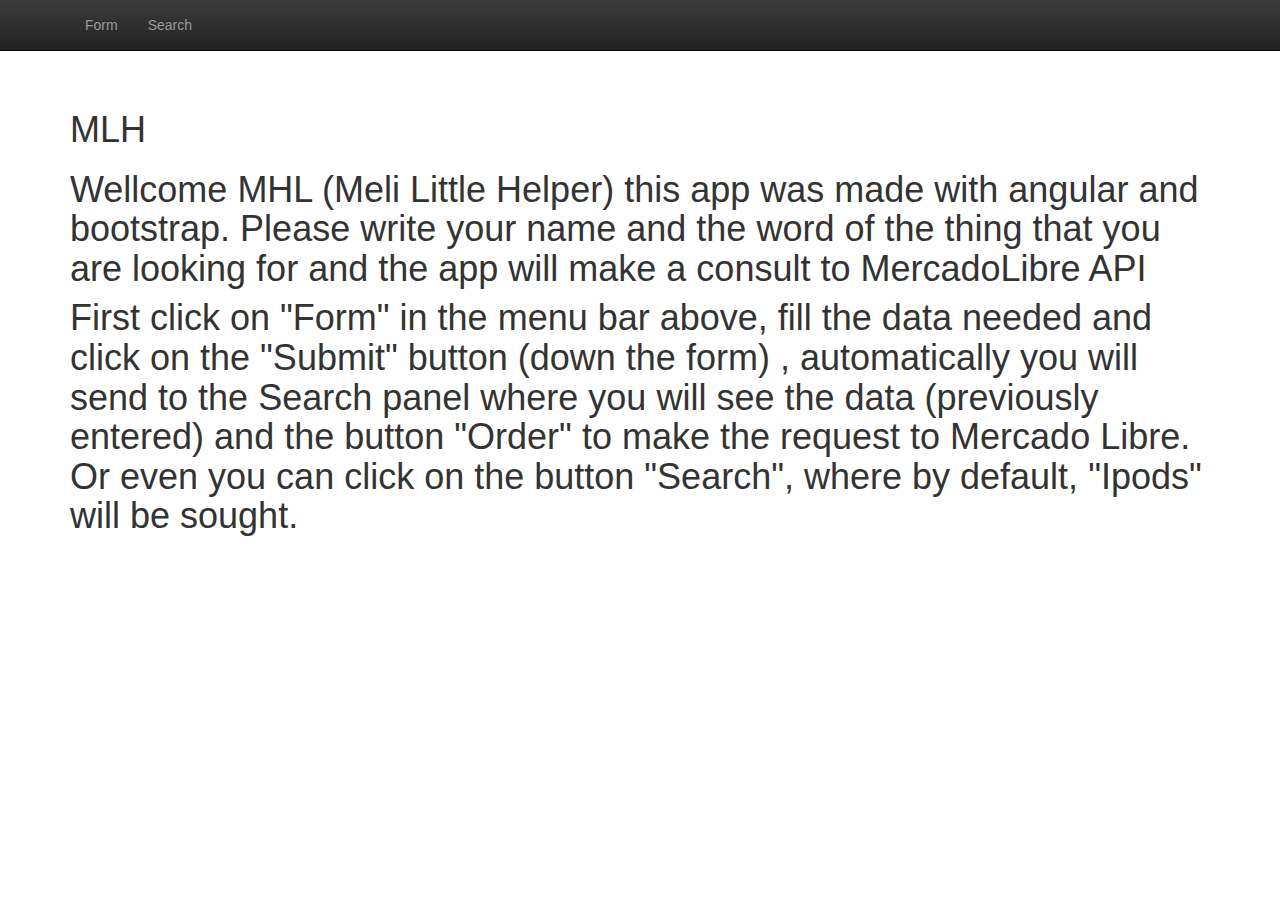
==== index.html @ f04401f2 "First commit of MeliLittleHelperAngularTp5" ====
<!DOCTYPE html>
<html lang="en" ng-app="Tp5AngularProj">

<head>
    <!--Angular - AngularUI-Router-->
    <script type="text/javascript" src="bower_components/angular/angular.js"></script>
    <script type="text/javascript" src="bower_components/angular-ui-router/release/angular-ui-router.js"></script>\
    <!--Bootstrap-->
    <script type="text/javascript" src="bower_components/jquery/dist/jquery.js"></script>
    <link rel="stylesheet" href="bower_components/bootstrap/dist/css/bootstrap.min.css">
    <link rel="stylesheet" href="bower_components/bootstrap/dist/css/bootstrap-theme.min.css">
    <script type="text/javascript" src="bower_components/bootstrap/dist/js/bootstrap.js"></script>
    <!--Custom-->
    <link rel="stylesheet" href="css/index.css">
    <meta charset="UTF-8">
    <title>Tp5-Angular</title>
    <script type="text/javascript" src="code/configs/Tp5AngularProjConfig.js"></script>
    <script type="text/javascript" src="code/controllers/IndexCtrl.js"></script>
    <script type="text/javascript" src="code/controllers/Section1Ctrl.js"></script>
    <script type="text/javascript" src="code/controllers/Section2Ctrl.js"></script>
</head>

<body ng-controller="IndexCtrl">
    <header>
        <nav class="navbar navbar-inverse navbar-fixed-top">
            <div class="container">
                <ul class="nav navbar-nav">
                    <li><a id="sect1" href="#" ng-click="sectionBtnClickHndl($event)">Form</a></li>
                    <li><a id="sect2" href="#" ng-click="sectionBtnClickHndl($event)">Search</a></li>
                </ul>
            </div>
        </nav>
    </header>
    <section class="container">
        <div class="starter-template viewContainer">
            <h1>MLH<h1>
            <p>Wellcome MHL (Meli Little Helper) this app was made with angular and bootstrap. 
			Please write your name and the word of the thing that you are looking for and the app will 
			make a consult to MercadoLibre API</p>
			<p>First click on "Form" in the menu bar above, fill the data needed and click on the "Submit" button (down the form) , automatically you will send to the Search panel where you will see the data (previously entered) and the button "Order" to make the request to Mercado Libre. Or even you can click on the button "Search", where by default, "Ipods" will be sought.</p>
            <div class="viewCont" ui-view>
            	
            </div>
    	</div>
    </section>
</body>

</html>
---- css/index.css ----
.viewContainer{
	margin-top: 90px;
	
}

.viewCont{
	
}

.liDraft{
	color: white;
}
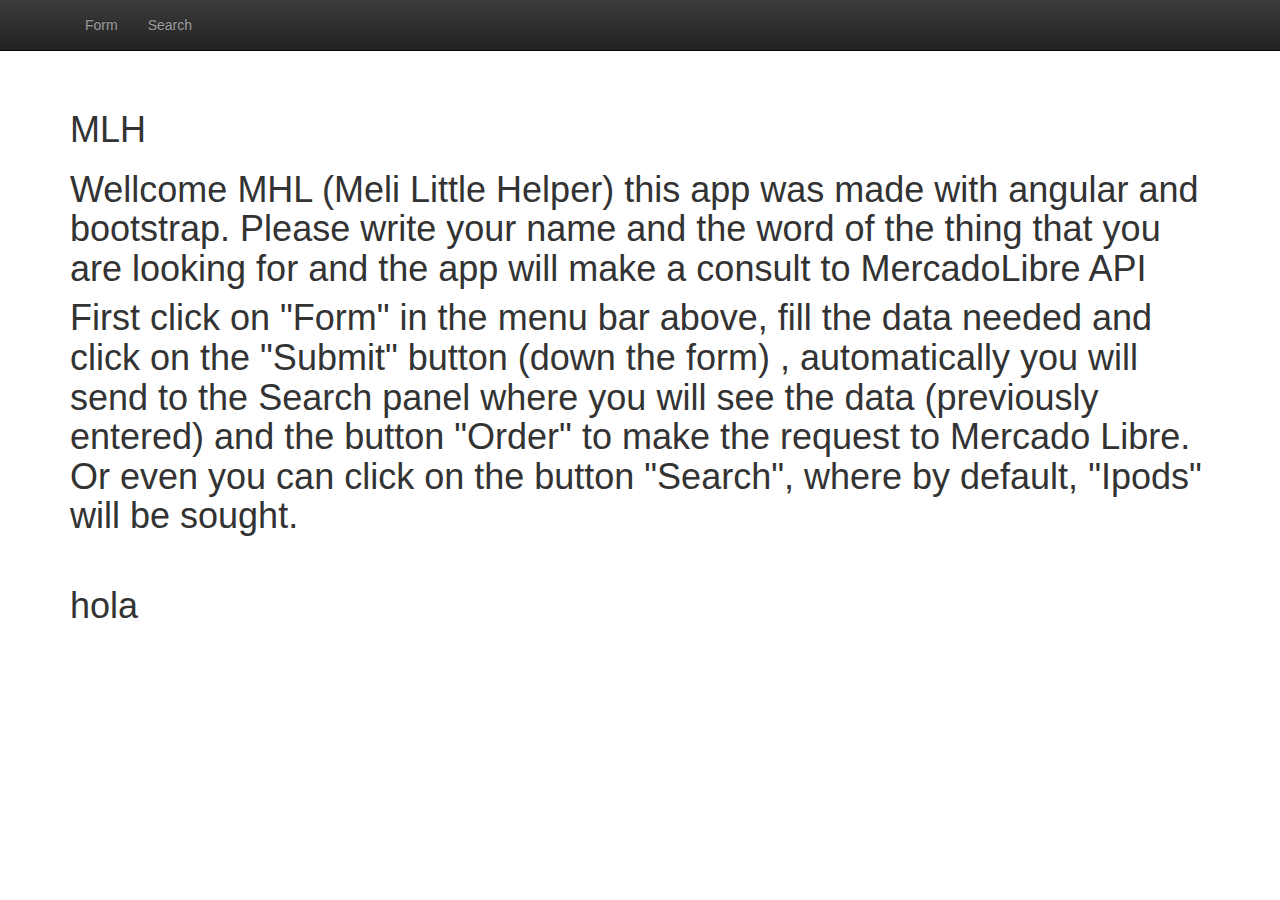
==== commit 09e12035: "Update index.html" ====
--- a/index.html
+++ b/index.html
@@ -38,8 +38,9 @@
 			Please write your name and the word of the thing that you are looking for and the app will 
 			make a consult to MercadoLibre API</p>
 			<p>First click on "Form" in the menu bar above, fill the data needed and click on the "Submit" button (down the form) , automatically you will send to the Search panel where you will see the data (previously entered) and the button "Order" to make the request to Mercado Libre. Or even you can click on the button "Search", where by default, "Ipods" will be sought.</p>
+            <br>
             <div class="viewCont" ui-view>
-            	
+            	hola
             </div>
     	</div>
     </section>
